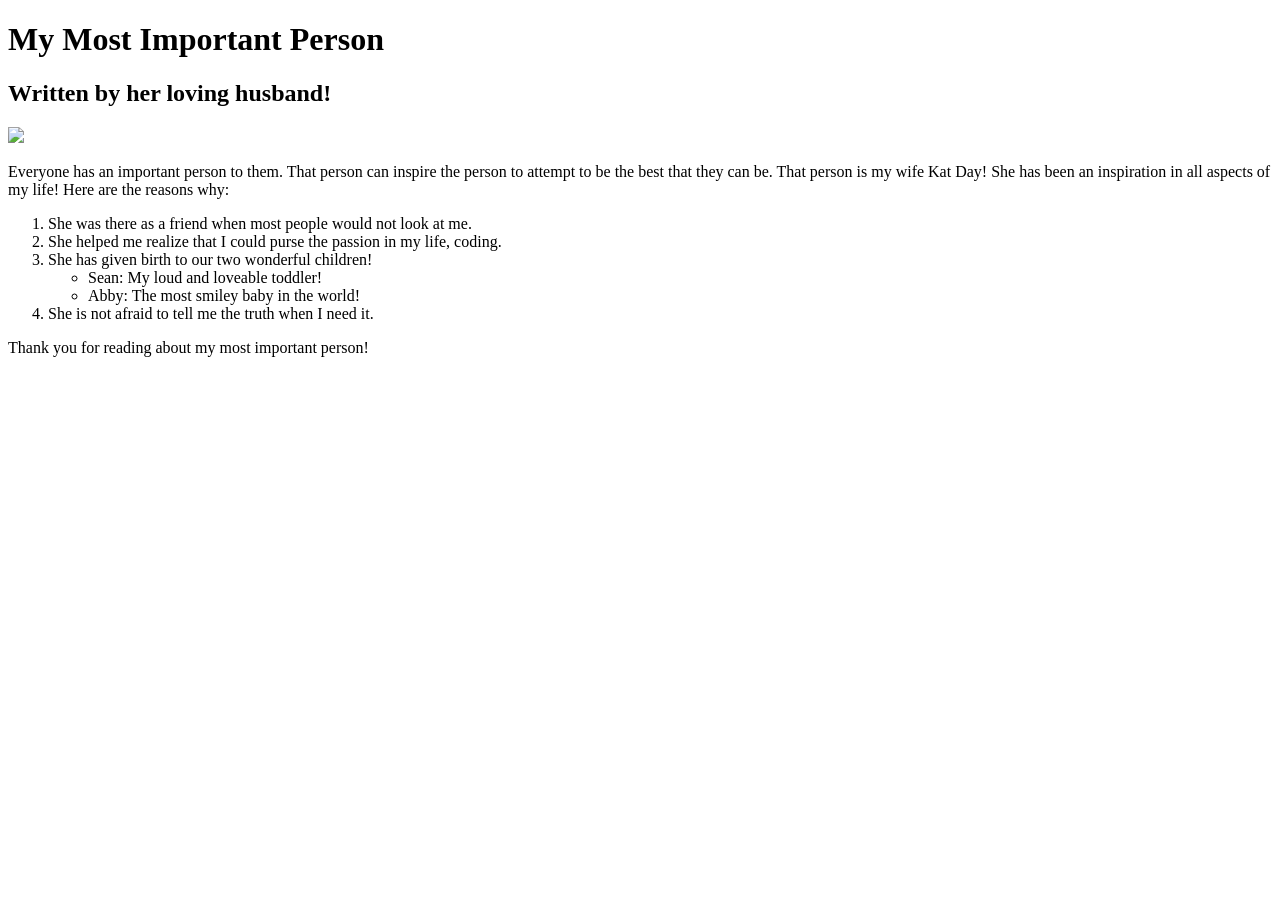
==== important-person.html @ c2e839b6 "add web page about wife with img, headers, body, title" ====
<!DOCTYPE html>
<html>
  <head>
    <title>Most Important Person</title>
  </head>
  <body>
    <h1>My Most Important Person</h1>
    <h2>Written by her loving husband!</h2>

    <img src="14666204_585199744997902_8779675983730611022_n.jpg"><!--Image of my wife and our daughter-->

    <p>Everyone has an important person to them. That person can inspire the person to attempt to be
      the best that they can be. That person is my wife Kat Day! She has been an inspiration in all
      aspects of my life! Here are the reasons why:</p>

    <ol>
      <li>She was there as a friend when most people would not look at me.</li>
      <li>She helped me realize that I could purse the passion in my life, coding.</li>
      <li> She has given birth to our two wonderful children!
        <ul>
          <li>Sean: My loud and loveable toddler!</li>
          <li>Abby: The most smiley baby in the world!</li>
        </ul>
      <li>She is not afraid to tell me the truth when I need it.</li>
    </ol>

    <p>Thank you for reading about my most important person!</p>
  </body>
</html>
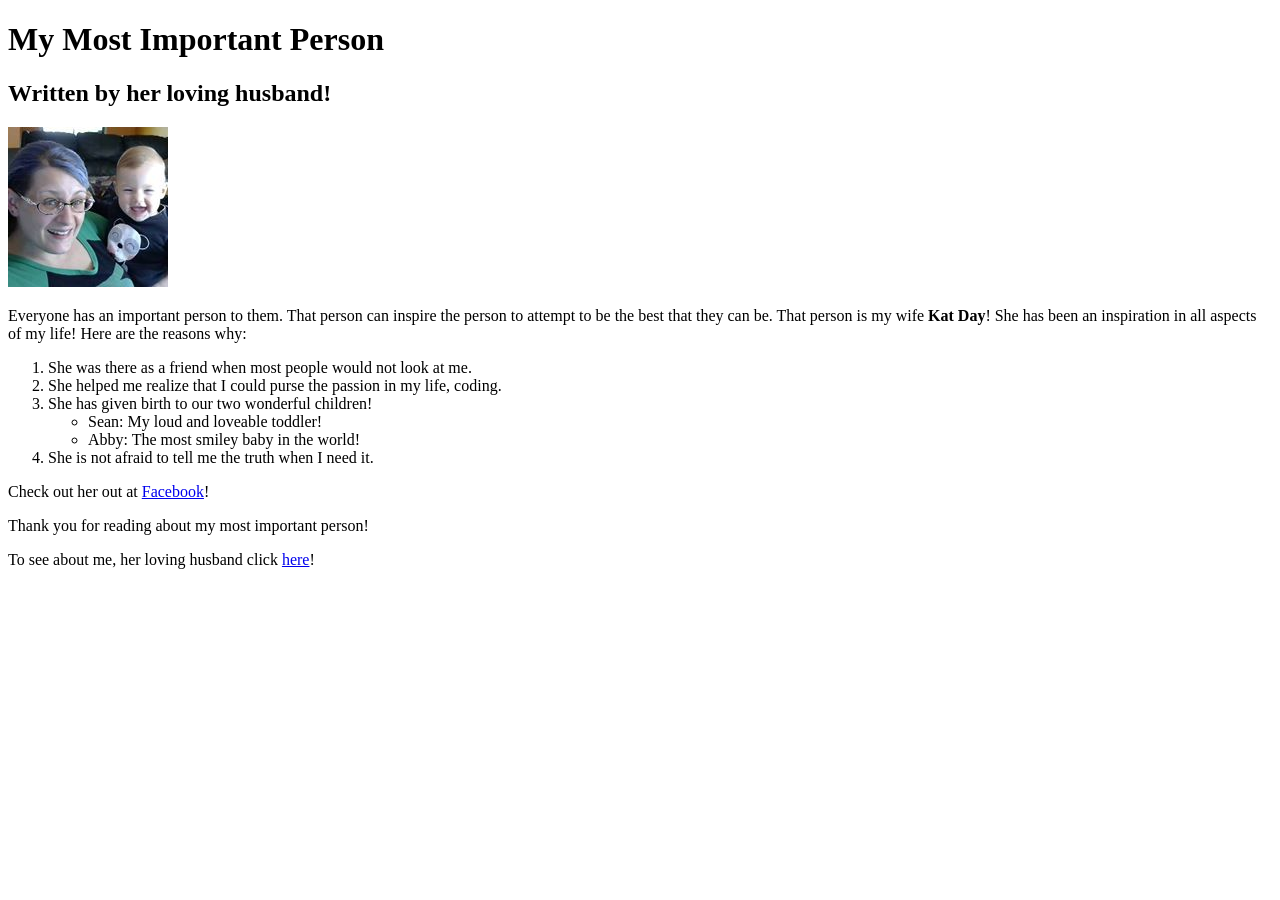
==== commit 4880d4c7: "add img folder and links to about me and wife's facebook" ====
--- a/important-person.html
+++ b/important-person.html
@@ -7,10 +7,10 @@
     <h1>My Most Important Person</h1>
     <h2>Written by her loving husband!</h2>
 
-    <img src="14666204_585199744997902_8779675983730611022_n.jpg"><!--Image of my wife and our daughter-->
+    <img src="img/wife_daughter.jpg" alt="image of wife and daughter"><!--Image of my wife and our daughter-->
 
     <p>Everyone has an important person to them. That person can inspire the person to attempt to be
-      the best that they can be. That person is my wife Kat Day! She has been an inspiration in all
+      the best that they can be. That person is my wife <strong>Kat Day</strong>! She has been an inspiration in all
       aspects of my life! Here are the reasons why:</p>
 
     <ol>
@@ -24,6 +24,9 @@
       <li>She is not afraid to tell me the truth when I need it.</li>
     </ol>
 
+    <p>Check out her out at <a href="https://www.facebook.com/kaday277/about">Facebook</a>!</p>
+
     <p>Thank you for reading about my most important person!</p>
+    <p>To see about me, her loving husband click <a href="aboutme.html">here</a>!
   </body>
 </html>
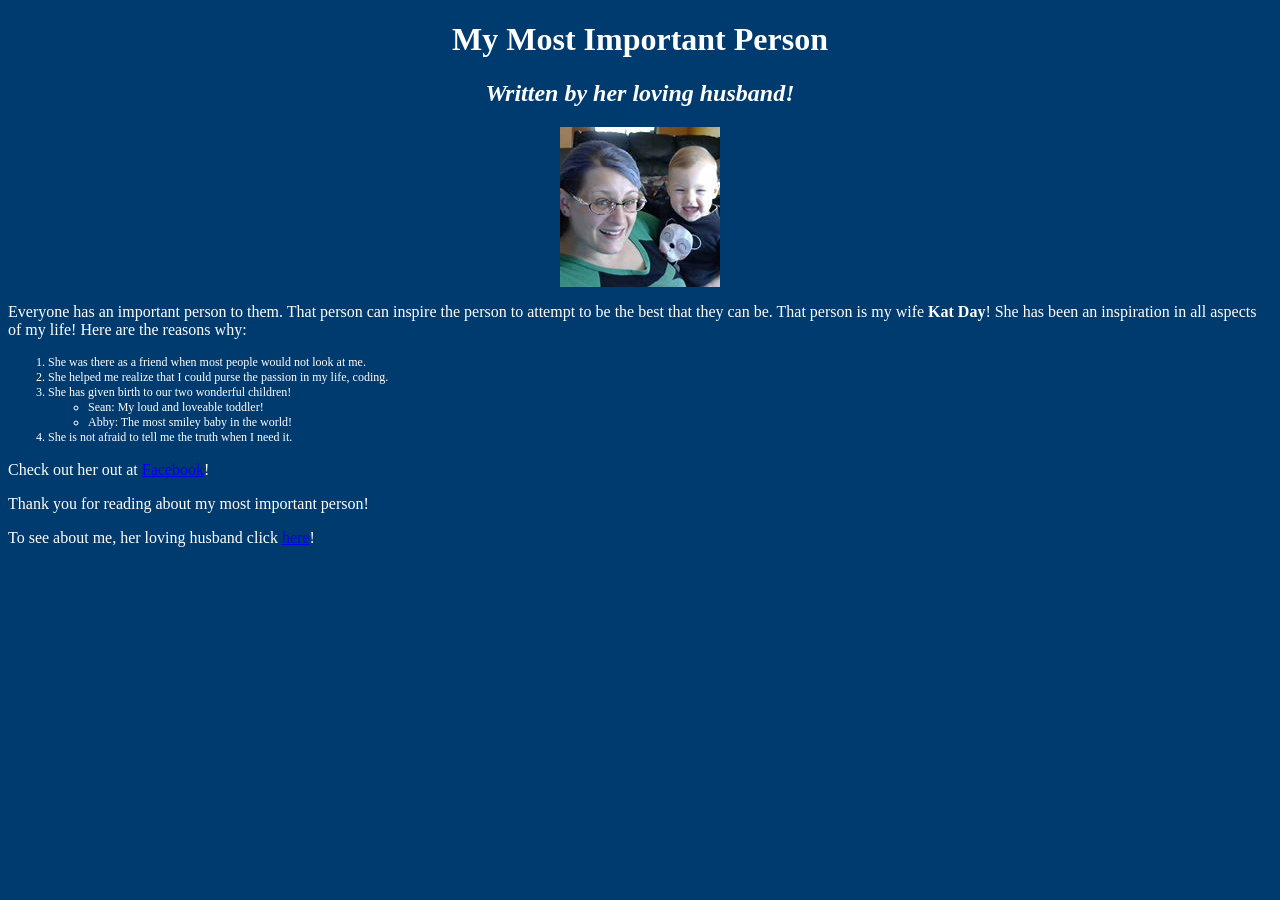
==== commit 5daa9f95: "add styles to include change of background color, change of text color, chang of font family and cen" ====
--- a/important-person.html
+++ b/important-person.html
@@ -1,13 +1,15 @@
 <!DOCTYPE html>
 <html>
   <head>
+    <link href="css/styles.css" rel="stylesheet" type="text/css">
     <title>Most Important Person</title>
   </head>
   <body>
     <h1>My Most Important Person</h1>
     <h2>Written by her loving husband!</h2>
 
-    <img src="img/wife_daughter.jpg" alt="image of wife and daughter"><!--Image of my wife and our daughter-->
+    <img src="img/wife_daughter.jpg" alt="image of wife and daughter"
+      class="center"><!--Image of my wife and our daughter-->
 
     <p>Everyone has an important person to them. That person can inspire the person to attempt to be
       the best that they can be. That person is my wife <strong>Kat Day</strong>! She has been an inspiration in all
--- a/css/styles.css
+++ b/css/styles.css
@@ -0,0 +1,37 @@
+h1 {
+  color: #FFFFFF;
+  text-align: center;
+}
+
+h2 {
+  font-style: italic;
+  text-align: center;
+  color: white;
+}
+body {
+  background-color: #003b6F;
+}
+
+img.center {
+  display: block;
+  margin-left: auto;
+  margin-right: auto;
+}
+
+p {
+  color: white;
+}
+
+ol {
+  color: white;
+  font-size: 12px;
+}
+
+ul {
+  color: white;
+  font-size: 12px;
+}
+
+.centerText {
+  text-align: center;
+}
